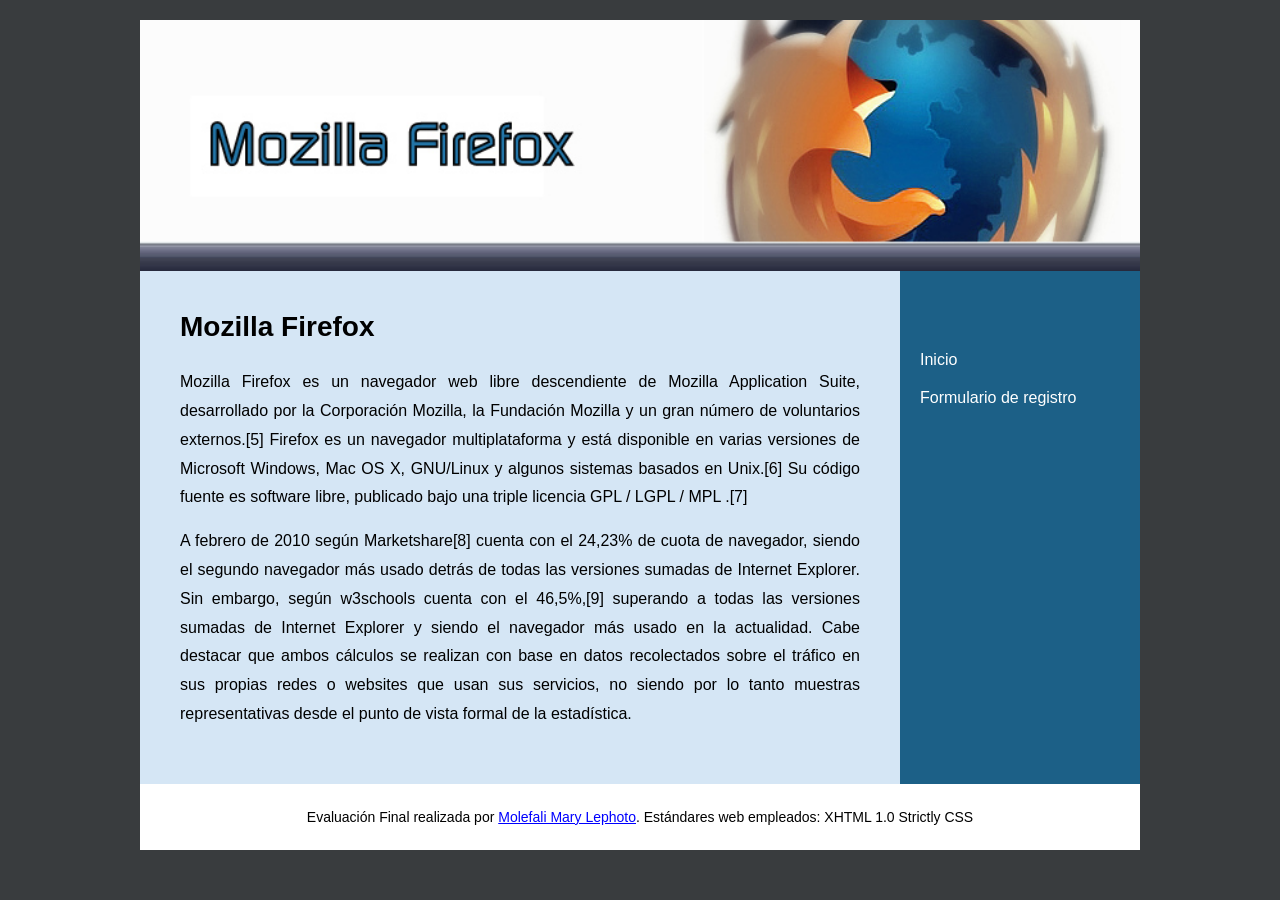
==== index.html @ bc64519e "Add files via upload" ====
<!DOCTYPE html>
<html lang="en">
<head>
    <meta charset="UTF-8">

    <meta name="description" content="Mozilla Firefox Information Website">
    <meta name="keywords" content="Mozilla Firefox, Browser, Mozilla, Internet">

    <meta name="viewport" content="width=device-width, initial-scale=1.0">

    <title>Evaluación Final de Programación Web I</title>

    <link rel="stylesheet" href="style.css">
</head>
<body>

    <div class="container">

        
        <header>
            <img src="banner.jpg" alt="Mozilla Firefox Banner">
        </header>

        
        <div class="main-content">

            <section class="content">

                <h2>Mozilla Firefox</h2>

                <p>Mozilla Firefox es un navegador web libre descendiente de Mozilla Application Suite, desarrollado por la Corporación Mozilla, la Fundación Mozilla y un gran número de voluntarios externos.[5] Firefox es un navegador multiplataforma y está disponible en varias versiones de Microsoft Windows, Mac OS X, GNU/Linux y algunos sistemas basados en Unix.[6] Su código fuente es software libre, publicado bajo una triple licencia GPL / LGPL / MPL .[7]</p>
                <p>A febrero de 2010 según Marketshare[8] cuenta con el 24,23% de cuota de navegador, siendo el segundo navegador más usado detrás de todas las versiones sumadas de Internet Explorer. Sin embargo, según w3schools cuenta con el 46,5%,[9] superando a todas las versiones sumadas de Internet Explorer y siendo el navegador más usado en la actualidad. Cabe destacar que ambos cálculos se realizan con base en datos recolectados sobre el tráfico en sus propias redes o websites que usan sus servicios, no siendo por lo tanto muestras representativas desde el punto de vista formal de la estadística.</p>

            </section>

            
            <aside class="sidebar">
                <nav>
                    <ul>
                        <li><a href="index.html">Inicio</a></li>
                        <li><a href="register.html">Formulario de registro</a></li>
                    </ul>
                </nav>
            </aside>

        </div>

        
        <footer>
            <p>
                Evaluación Final realizada por
                <span>Molefali Mary Lephoto</span>.
                Estándares web empleados: XHTML 1.0 Strictly CSS
            </p>
        </footer>

    </div>

</body>
</html>
---- style.css ----
*{
    margin:0;
    padding:0;
    box-sizing:border-box;
    font-family:Verdana, Arial, sans-serif;
}

body{
    background:#393C3E;
}

.container{
    width:80%;
    max-width:1000px;
    margin:20px auto;
    background:#fff;
}

/* Banner */

header img{
    width:100%;
    display:block;
}

/* Main */

.main-content{
    display:flex;
}

.content{
    width:76%;
    background:#D5E6F5;
    padding:40px;
}

.content h2{
    margin-bottom:25px;
    font-size:28px;
}

.content p{
    margin-bottom:15px;
    text-align:justify;
    line-height:1.8;
}

/* "Sidebar" */

.sidebar{
    width:24%;
    background:#1C6087;
    padding-top:60px;
}

.sidebar ul{
    list-style:none;
}

.sidebar li{
    margin:20px;
}

.sidebar a{
    color:white;
    text-decoration:none;
}

.sidebar a:hover{
    text-decoration:underline;
}

/* Footer */

footer{
    text-align:center;
    padding:25px;
    background:#fff;
    font-size:14px;
}

footer span{
    color:blue;
    text-decoration:underline;
}

/* Formulario de registro */

fieldset{
    border:1px solid #8c96a5;
    padding:20px;
    max-width:500px;
}

legend{
    font-weight:bold;
    padding:0 5px;
}

.form-group{
    margin-bottom:15px;
}

.form-group label{
    display:block;
    margin-bottom:5px;
}

.form-group input{
    width:180px;
    height:28px;
    padding:5px;
}

.buttons{
    margin-top:15px;
}

.buttons button{
    padding:6px 15px;
    margin-right:10px;
    cursor:pointer;
}

#messages{
    margin-top:15px;
    font-weight:bold;
    color: red
}

.success{
    color:green !important;
}


@media(max-width:768px){

    .main-content{
        flex-direction:column;
    }

    .content,
    .sidebar{
        width:100%;
    }

    .sidebar{
        padding:20px;
    }

    .container{
        width:95%;
    }

    .form-group input{
        width:100%;
    }
}
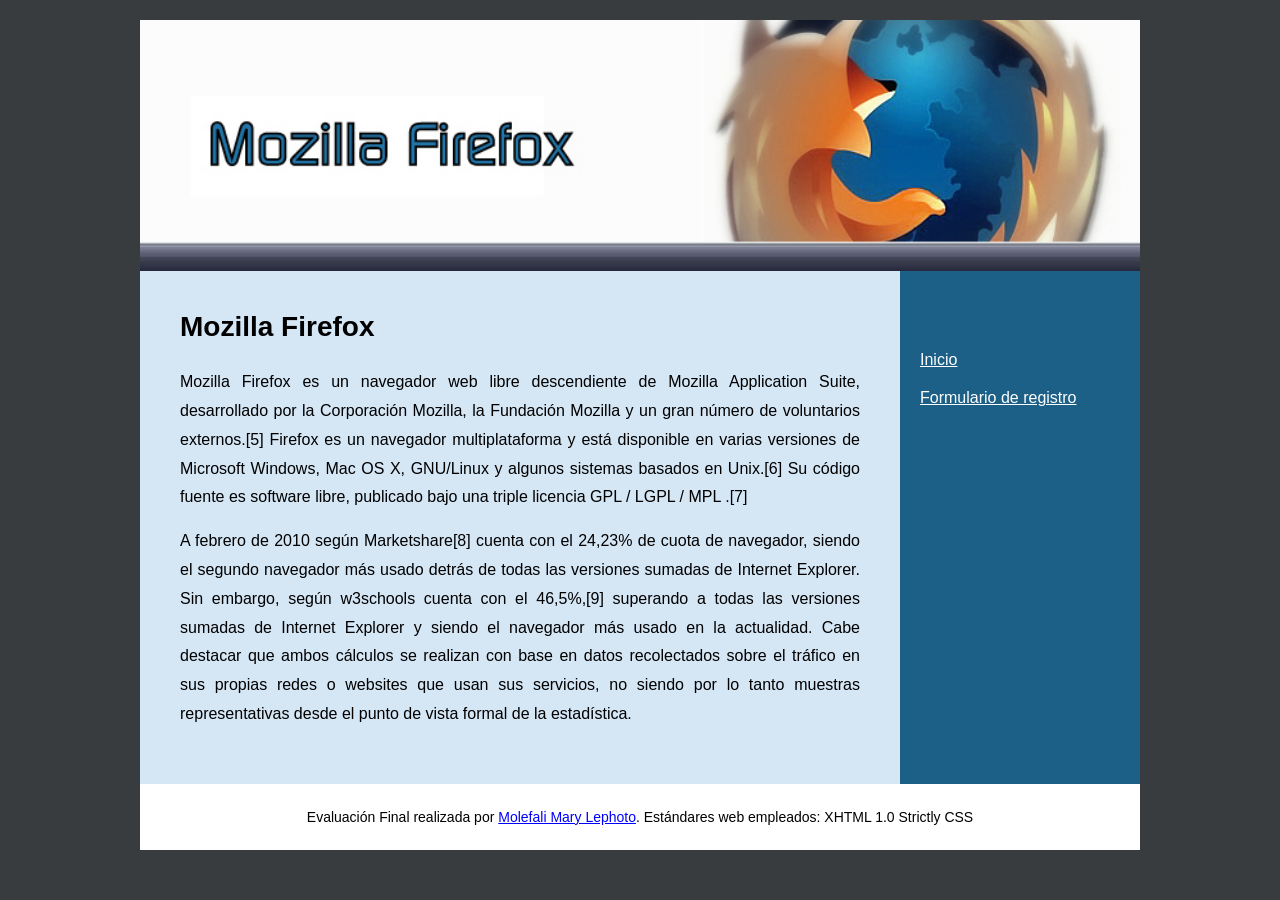
==== commit 23c1671e: "Add files via upload" ====
--- a/index.html
+++ b/index.html
@@ -37,8 +37,8 @@
             <aside class="sidebar">
                 <nav>
                     <ul>
-                        <li><a href="index.html">Inicio</a></li>
-                        <li><a href="register.html">Formulario de registro</a></li>
+                        <li><a href="index.html"><u>Inicio</u></a></li>
+                        <li><a href="register.html"><u>Formulario de registro</u></a></li>
                     </ul>
                 </nav>
             </aside>
@@ -48,9 +48,7 @@
         
         <footer>
             <p>
-                Evaluación Final realizada por
-                <span>Molefali Mary Lephoto</span>.
-                Estándares web empleados: XHTML 1.0 Strictly CSS
+                Evaluación Final realizada por <span>Molefali Mary Lephoto</span>. Estándares web empleados: XHTML 1.0 Strictly CSS
             </p>
         </footer>
 
